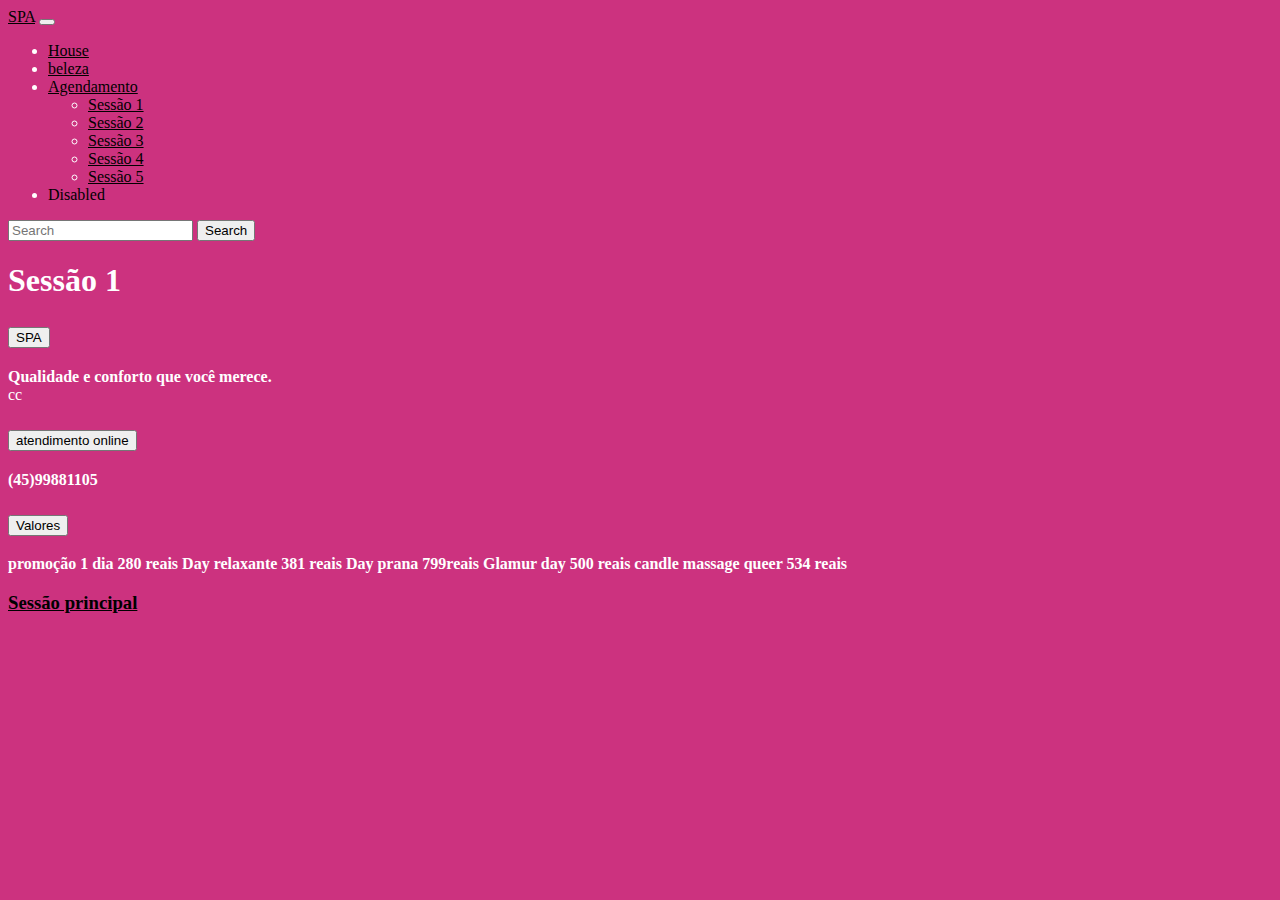
==== sessao1.html @ fd4f11cc "Add files via upload" ====
<!DOCTYPE html>
<html lang="en">
<head>
    <meta charset="UTF-8">
    <meta http-equiv="X-UA-Compatible" content="IE=edge">
    <meta name="viewport" content="width=device-width, initial-scale=1.0">
    <title>Página Inicial</title>
    <link href="https://cdn.jsdelivr.net/npm/bootstrap@5.3.1/dist/css/bootstrap.min.css" rel="stylesheet" integrity="sha384-4bw+/aepP/YC94hEpVNVgiZdgIC5+VKNBQNGCHeKRQN+PtmoHDEXuppvnDJzQIu9" crossorigin="anonymous">
    <link rel="stylesheet" type="text/css" href="style.css" media="screen" />
    <script src="https://cdn.jsdelivr.net/npm/@popperjs/core@2.11.8/dist/umd/popper.min.js" integrity="sha384-I7E8VVD/ismYTF4hNIPjVp/Zjvgyol6VFvRkX/vR+Vc4jQkC+hVqc2pM8ODewa9r" crossorigin="anonymous"></script>
<script src="https://cdn.jsdelivr.net/npm/bootstrap@5.3.1/dist/js/bootstrap.min.js" integrity="sha384-Rx+T1VzGupg4BHQYs2gCW9It+akI2MM/mndMCy36UVfodzcJcF0GGLxZIzObiEfa" crossorigin="anonymous"></script>
</head>
<body><nav class="navbar navbar-expand-lg bg-body-tertiary">
    <div class="container-fluid">
      <a class="navbar-brand" href="#">SPA</a>
      <button class="navbar-toggler" type="button" data-bs-toggle="collapse" data-bs-target="#navbarSupportedContent" aria-controls="navbarSupportedContent" aria-expanded="false" aria-label="Toggle navigation">
        <span class="navbar-toggler-icon"></span>
      </button>
      <div class="collapse navbar-collapse" id="navbarSupportedContent">
        <ul class="navbar-nav me-auto mb-2 mb-lg-0">
          <li class="nav-item">
            <a class="nav-link active" aria-current="page" href="#">House</a>
          </li>
          <li class="nav-item">
            <a class="nav-link" href="https://shizendayspa.com.br/?gclid=CjwKCAjwp6CkBhB_EiwAlQVyxSKAC4FS614IvcJVk4rg6VdKIYlftOqQ3t5GpK7iai0RI7myVOnUnxoCPpsQAvD_BwE">beleza</a>
          </li>
          <li class="nav-item dropdown">
            <a class="nav-link dropdown-toggle" href="#" role="button" data-bs-toggle="dropdown" aria-expanded="false">
              Agendamento
            </a>
            <ul class="dropdown-menu">
              <li><a class="dropdown-item" href="sessao1.html">Sessão 1</a></li>
              <li><a class="dropdown-item" href="sessao2.html">Sessão 2</a></li>
              <li><a class="dropdown-item" href="sessao3.html">Sessão 3</a></li>
              <li><a class="dropdown-item" href="sessao4.html">Sessão 4</a></li>
              <li><a class="dropdown-item" href="sessao5.html">Sessão 5</a></li>
            </ul>
          </li>
          <li class="nav-item">
            <a class="nav-link disabled" aria-disabled="true">Disabled</a>
          </li>
        </ul>
        <form class="d-flex" role="search">
          <input class="form-control me-2" type="search" placeholder="Search" aria-label="Search">
          <button class="btn btn-outline-success" type="submit">Search</button>
        </form>
      </div>
    </div>
  </nav>
  <h1>Sessão 1</h1>
    <div class="accordion" id="accordionExample">
  <div class="accordion-item">
    <h2 class="accordion-header">
      <button class="accordion-button" type="button" data-bs-toggle="collapse" data-bs-target="#collapseOne" aria-expanded="true" aria-controls="collapseOne">
        SPA
      </button>
    </h2>
    <div id="collapseOne" class="accordion-collapse collapse show" data-bs-parent="#accordionExample">
      <div class="accordion-body">
        <strong>Qualidade e conforto que você merece.</strong>
      </div>
    </div>
  </div>cc
  <div class="accordion-item">
    <h2 class="accordion-header">
      <button class="accordion-button collapsed" type="button" data-bs-toggle="collapse" data-bs-target="#collapseTwo" aria-expanded="false" aria-controls="collapseTwo">
        atendimento online
      </button>
    </h2>
    <div id="collapseTwo" class="accordion-collapse collapse" data-bs-parent="#accordionExample">
      <div class="accordion-body">
        <strong>(45)99881105</strong> 
      </div>
    </div>
  </div>
  <div class="accordion-item">
    <h2 class="accordion-header">
      <button class="accordion-button collapsed" type="button" data-bs-toggle="collapse" data-bs-target="#collapseThree" aria-expanded="false" aria-controls="collapseThree">
        Valores
      </button>
    </h2>
    <div id="collapseThree" class="accordion-collapse collapse" data-bs-parent="#accordionExample">
      <div class="accordion-body">
        <strong>promoção 1 dia 280 reais
                Day relaxante 381 reais
                Day prana 799reais
                Glamur day 500 reais
                candle massage queer 534 reais
            
        </strong> 
      </div>
    </div>
  </div>
</div>
    <h3><a href="index.html">Sessão principal</a></h3>
</body>
</html>
---- style.css ----
body{
    background-color: #cc327f;
    a {
        color: #010000; hotpink
      }
color: white;
}

.cabeçalho-imagem {
 width: 10  ;
 display: flex;
 justify-content: space-around;
 0
}
}
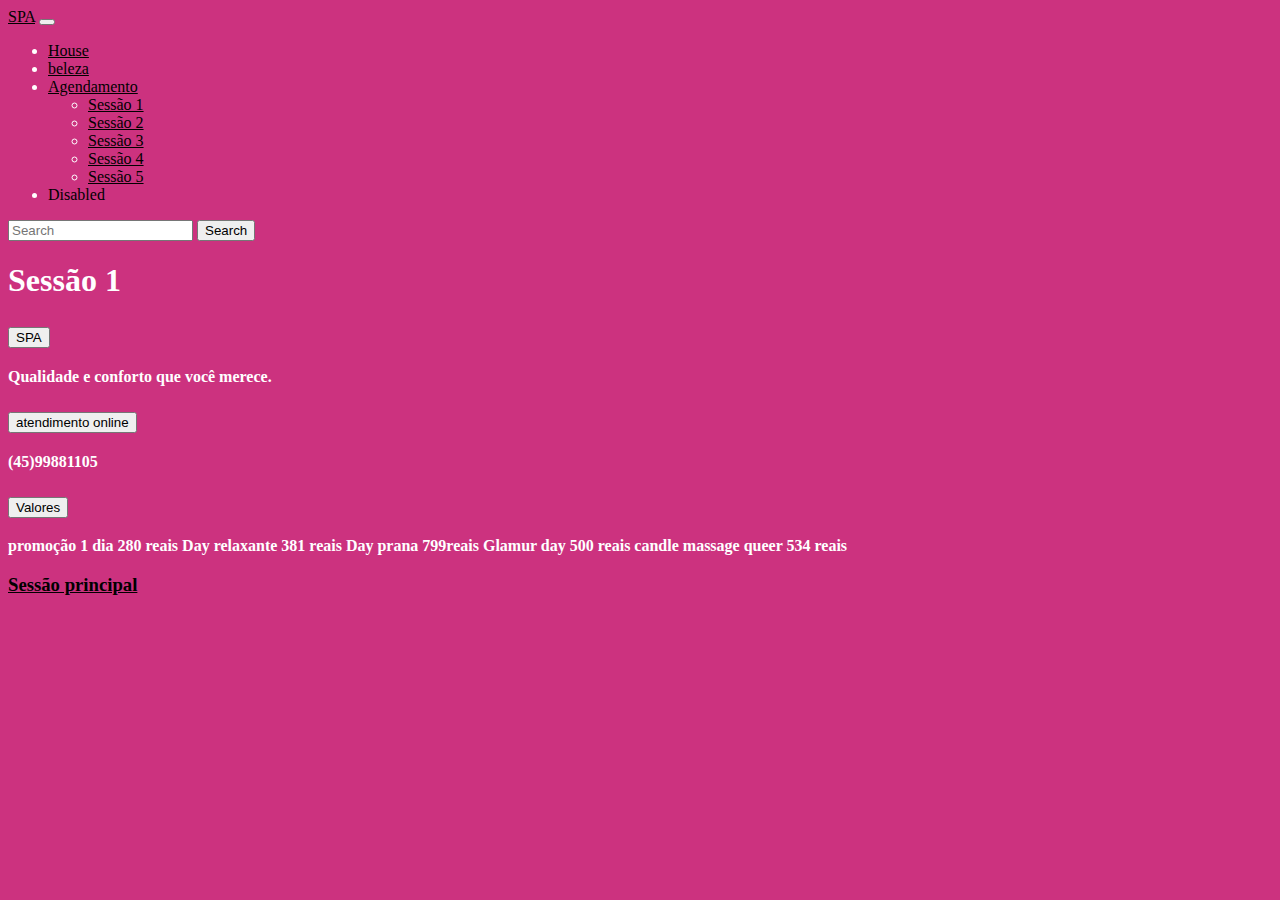
==== commit 6059e175: "Add files via upload" ====
--- a/sessao1.html
+++ b/sessao1.html
@@ -60,7 +60,7 @@
         <strong>Qualidade e conforto que você merece.</strong>
       </div>
     </div>
-  </div>cc
+  </div>
   <div class="accordion-item">
     <h2 class="accordion-header">
       <button class="accordion-button collapsed" type="button" data-bs-toggle="collapse" data-bs-target="#collapseTwo" aria-expanded="false" aria-controls="collapseTwo">
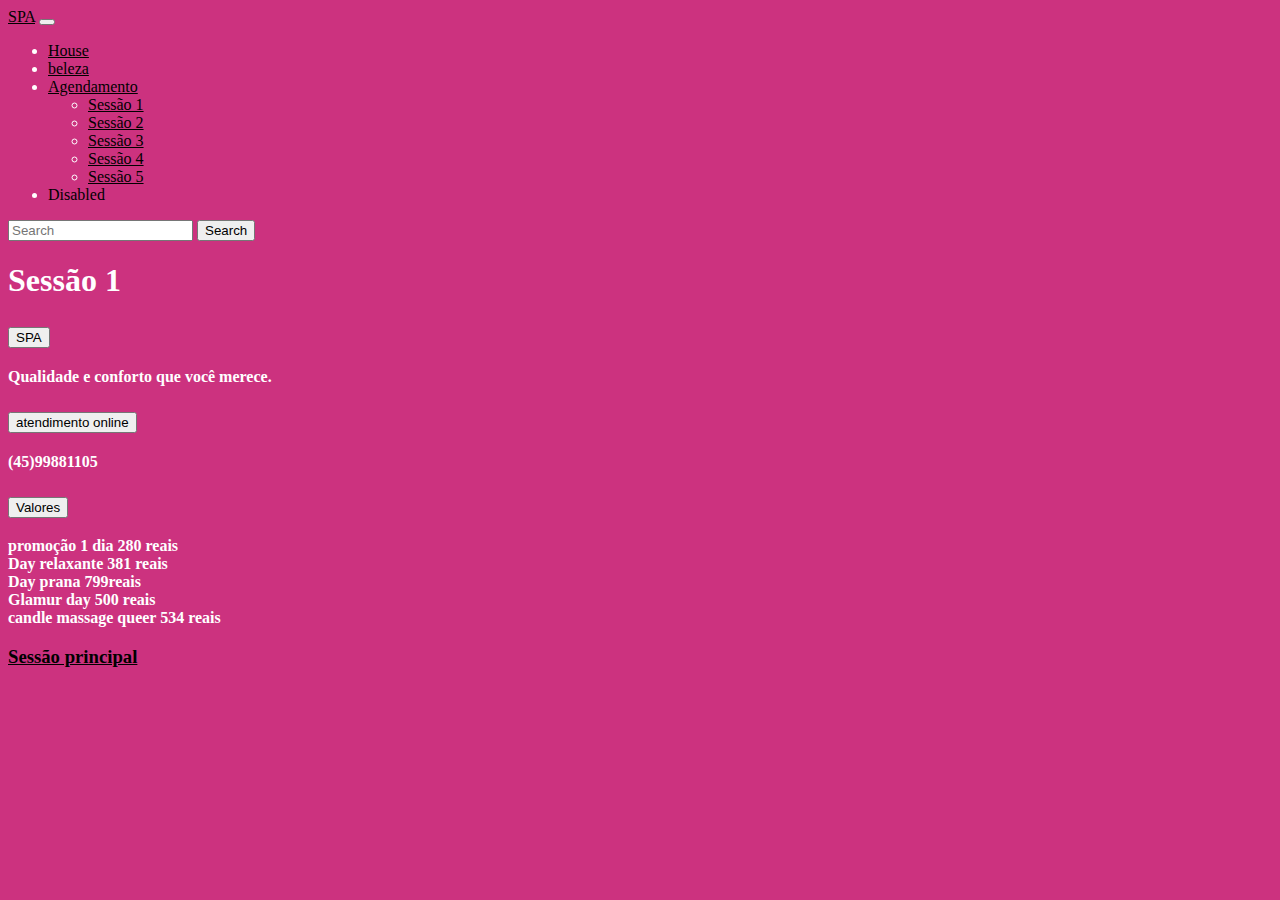
==== commit 83481b02: "Add files via upload" ====
--- a/sessao1.html
+++ b/sessao1.html
@@ -81,11 +81,11 @@
     </h2>
     <div id="collapseThree" class="accordion-collapse collapse" data-bs-parent="#accordionExample">
       <div class="accordion-body">
-        <strong>promoção 1 dia 280 reais
-                Day relaxante 381 reais
-                Day prana 799reais
-                Glamur day 500 reais
-                candle massage queer 534 reais
+        <strong>promoção 1 dia 280 reais<br>
+                Day relaxante 381 reais<br>
+                Day prana 799reais<br>
+                Glamur day 500 reais<br>
+                candle massage queer 534 reais<br>
             
         </strong> 
       </div>
